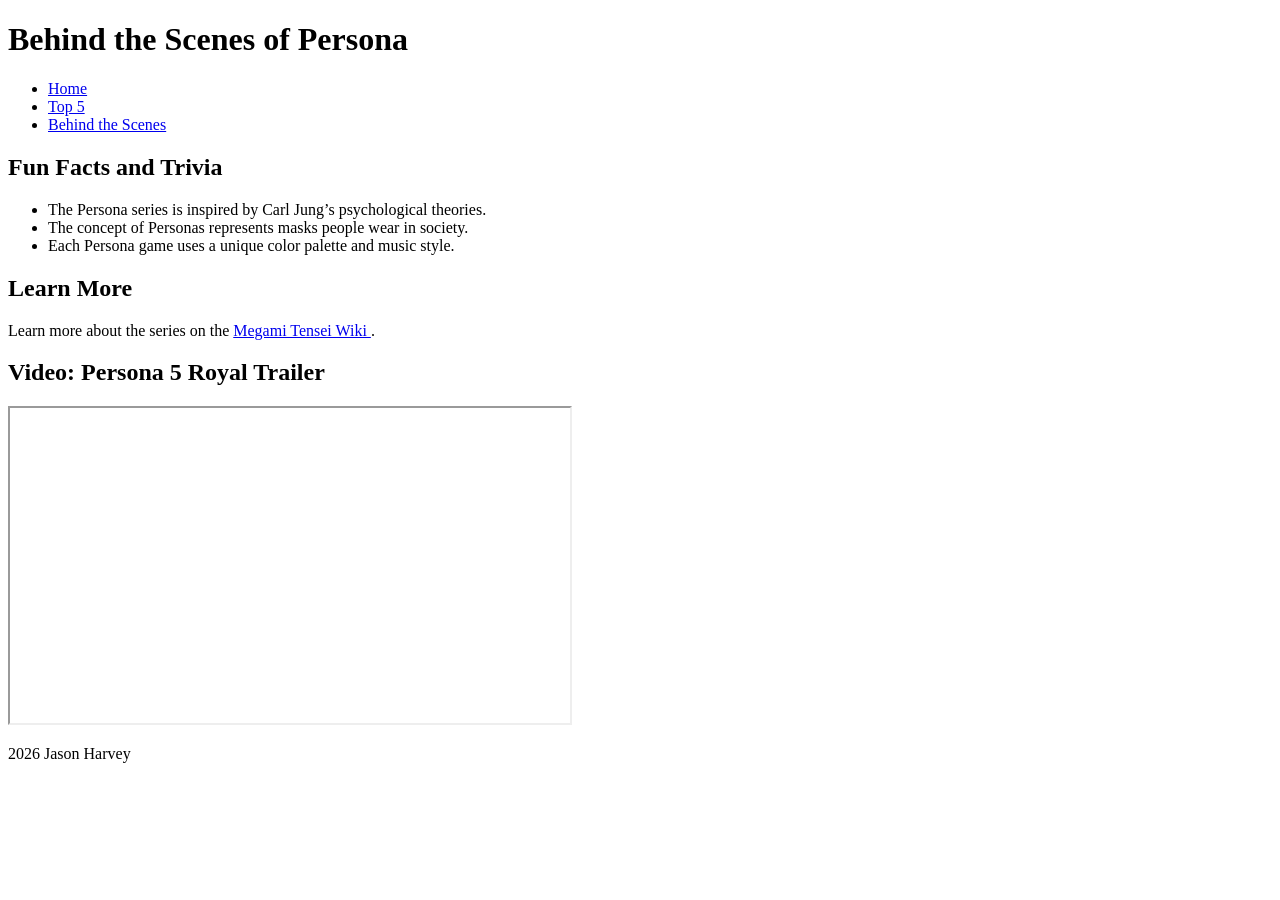
==== bts.html @ 6f7148ab "Add files via upload" ====
<!DOCTYPE html>
<html lang="en">
<head>
    <meta charset="UTF-8">
    <title>Behind the Scenes</title>
</head>
<body>

<header>
    <h1>Behind the Scenes of Persona</h1>

    <nav>
        <ul>
            <li><a href="index.html">Home</a></li>
            <li><a href="top5.html">Top 5</a></li>
            <li><a href="bts.html">Behind the Scenes</a></li>
        </ul>
    </nav>
</header>

<main>
    <h2>Fun Facts and Trivia</h2>

    <ul>
        <li>The Persona series is inspired by Carl Jung’s psychological theories.</li>
        <li>The concept of Personas represents masks people wear in society.</li>
        <li>Each Persona game uses a unique color palette and music style.</li>
    </ul>

    <h2>Learn More</h2>

    <p>
        Learn more about the series on the
        <a href="https://megamitensei.fandom.com/wiki/Persona_Series" target="_blank">
            Megami Tensei Wiki
        </a>.
    </p>

    <h2>Video: Persona 5 Royal Trailer</h2>

    <iframe
    width="560"
    height="315"
    src="https://www.youtube.com/embed/vWWy7V9rCrA"
    title="Persona 5 Royal Trailer"
    allow="accelerometer; autoplay; clipboard-write; encrypted-media; gyroscope; picture-in-picture"
    allowfullscreen>
</iframe>
</main>

<footer>
    <p> 2026 Jason Harvey</p>
</footer>

</body>
</html>
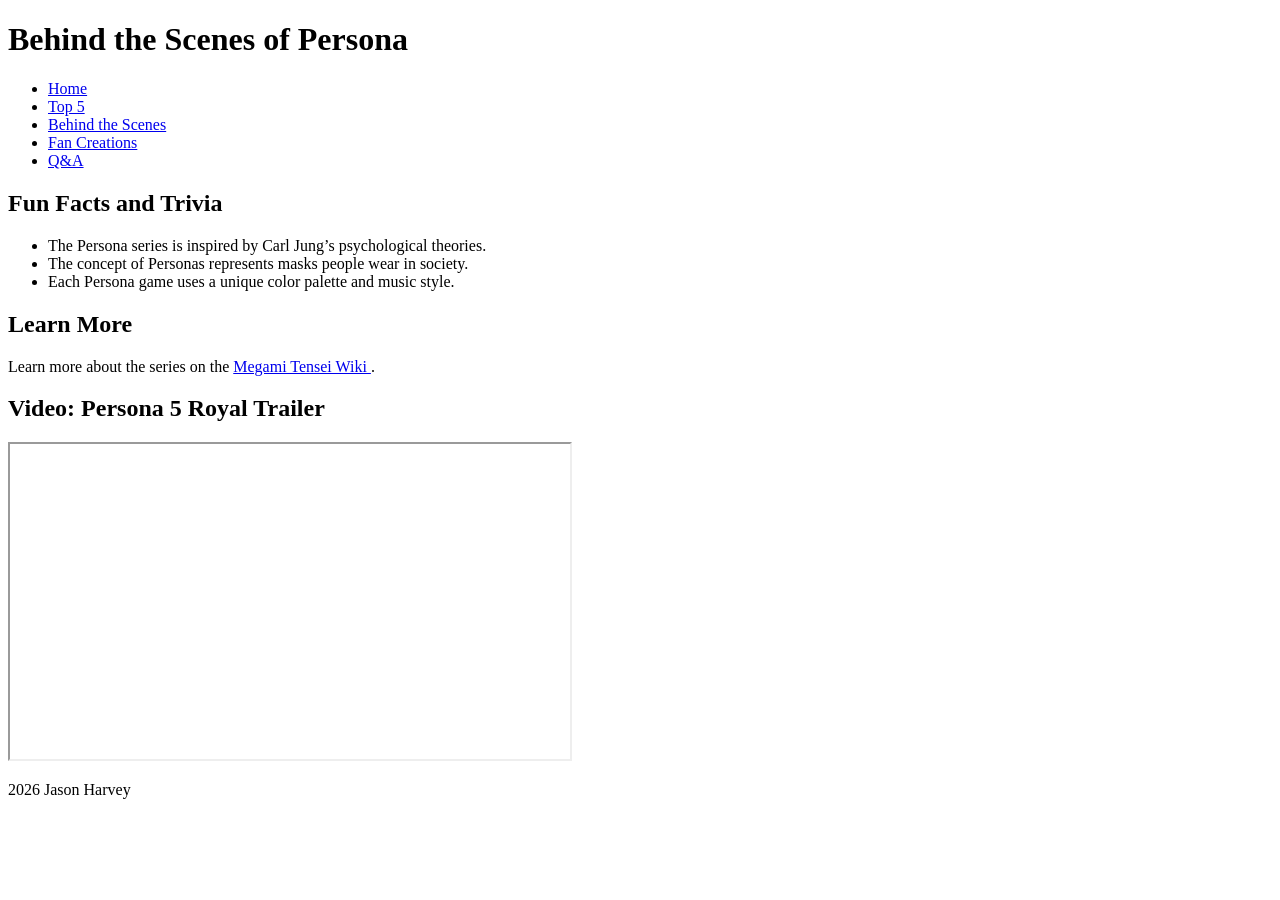
==== commit 119a5632: "Add files via upload" ====
--- a/bts.html
+++ b/bts.html
@@ -10,12 +10,14 @@
     <h1>Behind the Scenes of Persona</h1>
 
     <nav>
-        <ul>
-            <li><a href="index.html">Home</a></li>
-            <li><a href="top5.html">Top 5</a></li>
-            <li><a href="bts.html">Behind the Scenes</a></li>
-        </ul>
-    </nav>
+  <ul>
+    <li><a href="index.html">Home</a></li>
+    <li><a href="top5.html">Top 5</a></li>
+    <li><a href="bts.html">Behind the Scenes</a></li>
+    <li><a href="creations.html">Fan Creations</a></li>
+    <li><a href="qa.html">Q&amp;A</a></li>
+  </ul>
+</nav>
 </header>
 
 <main>
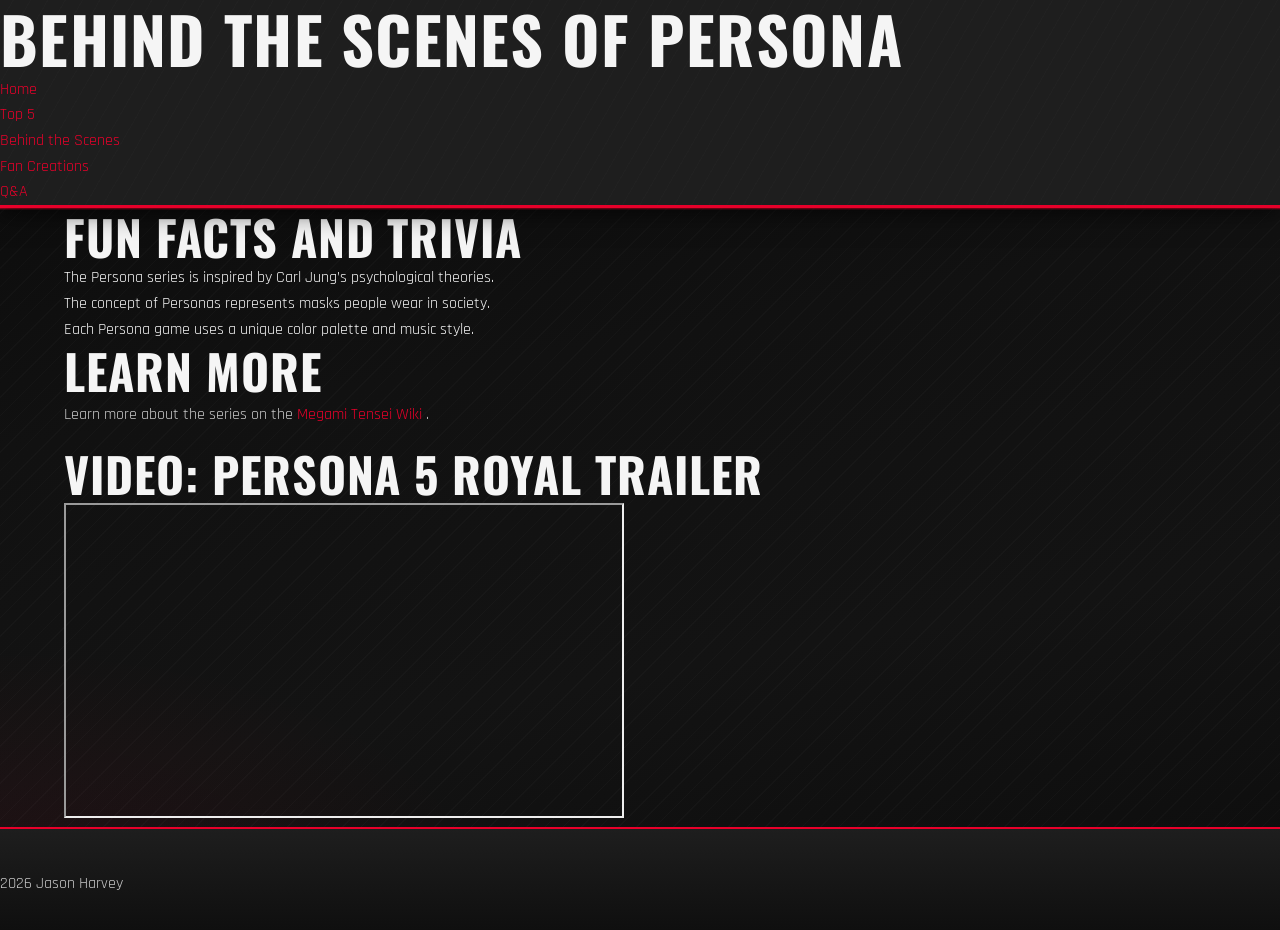
==== commit b5dd2481: "Add files via upload" ====
--- a/bts.html
+++ b/bts.html
@@ -3,10 +3,12 @@
 <head>
     <meta charset="UTF-8">
     <title>Behind the Scenes</title>
+    <link href="https://fonts.googleapis.com/css2?family=Oswald:wght@400;600;700&family=Rajdhani:wght@400;500;600&display=swap" rel="stylesheet">
+      <link rel="stylesheet" href="styles.css">
 </head>
 <body>
 
-<header>
+<header class="site-header">
     <h1>Behind the Scenes of Persona</h1>
 
     <nav>
@@ -20,7 +22,7 @@
 </nav>
 </header>
 
-<main>
+<main class="container">
     <h2>Fun Facts and Trivia</h2>
 
     <ul>
@@ -50,7 +52,7 @@
 </iframe>
 </main>
 
-<footer>
+<footer class="footer-inner">
     <p> 2026 Jason Harvey</p>
 </footer>
 
--- a/styles.css
+++ b/styles.css
@@ -0,0 +1,2037 @@
+/* ==========================================================================
+   PERSONA 5 FANDOM SHOWCASE — styles.css
+   Author: Persona 5 Fandom Project
+   Description: External stylesheet for a multi-page Persona 5 fandom site.
+                Inspired by Persona 5's bold UI language while maintaining
+                readability, hierarchy, and professional polish.
+   ==========================================================================
+
+   TABLE OF CONTENTS
+   --------------------------------------------------------------------------
+   1.  CSS Custom Properties (Design Tokens)
+   2.  Reset & Base Styles
+   3.  Typography
+   4.  Layout — Page Shell
+   5.  Header
+   6.  Navigation
+   7.  Main Content Areas (article, section, aside)
+   8.  Cards & Feature Blocks
+   9.  Image Effects
+   10. Grappling Hook Banner Animation (Persona 5 Feature)
+   11. CSS Animations (keyframes library)
+   12. Form Styling
+   13. Footer
+   14. Utility Classes
+   15. Responsive Design (≤ 768 px)
+   ========================================================================== */
+
+
+/* ==========================================================================
+   1. CSS CUSTOM PROPERTIES — Design Tokens
+   ========================================================================== */
+
+:root {
+
+  /* ── Color Palette ───────────────────────────────────────────────────── */
+  --color-bg:           #0d0d0d;     /* near-black page background          */
+  --color-bg-surface:   #161616;     /* slightly lighter card / section bg  */
+  --color-bg-raised:    #1e1e1e;     /* navbar, footer, elevated panels     */
+  --color-bg-muted:     #242424;     /* subtle dividers, hover rows         */
+
+  --color-red:          #e8002a;     /* Persona 5 signature red             */
+  --color-red-dark:     #b5001f;     /* darker red for pressed states       */
+  --color-red-glow:     rgba(232, 0, 42, 0.30); /* ambient red glow         */
+  --color-red-subtle:   rgba(232, 0, 42, 0.08); /* very soft red wash       */
+
+  --color-white:        #f5f5f5;     /* primary text                        */
+  --color-gray-light:   #c8c8c8;     /* body copy, secondary text           */
+  --color-gray-mid:     #888888;     /* placeholders, meta text             */
+  --color-gray-dark:    #3a3a3a;     /* borders, dividers                   */
+
+  /* ── Typography ─────────────────────────────────────────────────────── */
+  /* Oswald: condensed impact headings — evokes Persona 5's bold sans text  */
+  /* Rajdhani: stylish UI body font with geometric structure                */
+  /* Both available via Google Fonts — add the @import in your HTML <head>  */
+  /* @import url('https://fonts.googleapis.com/css2?family=Oswald:wght@400;600;700&family=Rajdhani:wght@400;500;600&display=swap'); */
+
+  --font-display:       'Oswald', 'Impact', sans-serif;
+  --font-body:          'Rajdhani', 'Trebuchet MS', sans-serif;
+  --font-mono:          'Courier New', Courier, monospace;
+
+  --fs-xs:    0.75rem;    /* 12 px */
+  --fs-sm:    0.875rem;   /* 14 px */
+  --fs-base:  1rem;       /* 16 px */
+  --fs-md:    1.125rem;   /* 18 px */
+  --fs-lg:    1.375rem;   /* 22 px */
+  --fs-xl:    1.75rem;    /* 28 px */
+  --fs-2xl:   2.25rem;    /* 36 px */
+  --fs-3xl:   3rem;       /* 48 px */
+  --fs-4xl:   4rem;       /* 64 px */
+
+  --lh-tight:  1.2;
+  --lh-normal: 1.6;
+  --lh-loose:  1.85;
+
+  /* ── Spacing scale ───────────────────────────────────────────────────── */
+  --space-1:   0.25rem;
+  --space-2:   0.5rem;
+  --space-3:   0.75rem;
+  --space-4:   1rem;
+  --space-5:   1.25rem;
+  --space-6:   1.5rem;
+  --space-8:   2rem;
+  --space-10:  2.5rem;
+  --space-12:  3rem;
+  --space-16:  4rem;
+  --space-20:  5rem;
+  --space-24:  6rem;
+
+  /* ── Borders & Radius ────────────────────────────────────────────────── */
+  --radius-sm:   4px;
+  --radius-md:   8px;
+  --radius-lg:   12px;
+  --radius-full: 9999px;
+
+  --border-subtle:  1px solid var(--color-gray-dark);
+  --border-accent:  2px solid var(--color-red);
+  --border-glow:    1px solid rgba(232, 0, 42, 0.45);
+
+  /* ── Shadows ─────────────────────────────────────────────────────────── */
+  --shadow-sm:    0 1px 4px rgba(0,0,0,0.45);
+  --shadow-md:    0 4px 16px rgba(0,0,0,0.55);
+  --shadow-lg:    0 8px 32px rgba(0,0,0,0.65);
+  --shadow-red:   0 4px 24px var(--color-red-glow);
+
+  /* ── Transitions ─────────────────────────────────────────────────────── */
+  --transition-fast:   150ms ease;
+  --transition-base:   250ms ease;
+  --transition-slow:   400ms ease;
+
+  /* ── Layout ──────────────────────────────────────────────────────────── */
+  --max-width:        1200px;
+  --sidebar-width:    280px;
+  --nav-height:       64px;
+  --footer-height:    auto;
+}
+
+
+/* ==========================================================================
+   2. RESET & BASE STYLES
+   ========================================================================== */
+
+*, *::before, *::after {
+  box-sizing: border-box;
+  margin: 0;
+  padding: 0;
+}
+
+html {
+  scroll-behavior: smooth;
+  -webkit-text-size-adjust: 100%;
+  font-size: 16px;
+}
+
+body {
+  font-family: var(--font-body);
+  font-size: var(--fs-base);
+  font-weight: 400;
+  line-height: var(--lh-normal);
+  color: var(--color-white);
+  background-color: var(--color-bg);
+
+  /* ── Shared background — P5 Metaverse atmosphere ── */
+  background-image:
+    /* bottom-left red corner vignette — signature P5 UI edge bleed */
+    radial-gradient(
+      ellipse 55% 40% at 0% 100%,
+      rgba(232, 0, 42, 0.07) 0%,
+      transparent 70%
+    ),
+    /* top-right matching dark vignette for depth */
+    radial-gradient(
+      ellipse 40% 35% at 100% 0%,
+      rgba(0, 0, 0, 0.6) 0%,
+      transparent 70%
+    ),
+    /* diagonal hatching — denser than before, evokes P5's cross-hatch panels */
+    repeating-linear-gradient(
+      -45deg,
+      transparent 0px,
+      transparent 12px,
+      rgba(255, 255, 255, 0.018) 12px,
+      rgba(255, 255, 255, 0.018) 13px
+    ),
+    /* depth gradient */
+    linear-gradient(
+      170deg,
+      #0a0a0a 0%,
+      #111111 40%,
+      #131313 70%,
+      #0d0d0d 100%
+    );
+  background-attachment: fixed;
+  min-height: 100vh;
+}
+
+/* Remove default list styling where needed via utility class */
+ul, ol {
+  list-style: none;
+}
+
+a {
+  color: var(--color-red);
+  text-decoration: none;
+  transition: color var(--transition-base), opacity var(--transition-base);
+}
+
+a:hover {
+  color: var(--color-white);
+  opacity: 0.9;
+}
+
+a:visited {
+  /* Visited links shift slightly darker / desaturated so they're distinguishable */
+  color: #a8324a;
+}
+
+a:active {
+  color: var(--color-red-dark);
+  opacity: 0.75;
+}
+
+img {
+  display: block;
+  max-width: 100%;
+  height: auto;
+}
+
+button, input, textarea, select {
+  font-family: inherit;
+  font-size: inherit;
+}
+
+/* Scrollbar styling for Webkit browsers */
+::-webkit-scrollbar {
+  width: 8px;
+}
+::-webkit-scrollbar-track {
+  background: var(--color-bg);
+}
+::-webkit-scrollbar-thumb {
+  background: var(--color-gray-dark);
+  border-radius: var(--radius-full);
+}
+::-webkit-scrollbar-thumb:hover {
+  background: var(--color-red);
+}
+
+
+/* ==========================================================================
+   3. TYPOGRAPHY
+   ========================================================================== */
+
+h1, h2, h3, h4, h5, h6 {
+  font-family: var(--font-display);
+  font-weight: 700;
+  line-height: var(--lh-tight);
+  letter-spacing: 0.02em;
+  color: var(--color-white);
+  text-transform: uppercase;
+}
+
+h1 { font-size: var(--fs-4xl); }
+h2 { font-size: var(--fs-3xl); }
+h3 { font-size: var(--fs-2xl); }
+h4 { font-size: var(--fs-xl); }
+h5 { font-size: var(--fs-lg); }
+h6 { font-size: var(--fs-md); }
+
+p {
+  margin-bottom: var(--space-4);
+  color: var(--color-gray-light);
+  line-height: var(--lh-loose);
+}
+
+p:last-child {
+  margin-bottom: 0;
+}
+
+strong, b {
+  font-weight: 600;
+  color: var(--color-white);
+}
+
+em, i {
+  font-style: italic;
+  color: var(--color-gray-light);
+}
+
+/* ── Special Text Effects ─────────────────────────────────────────────── */
+
+/* Red accent heading — used for section labels, feature titles */
+.heading-accent {
+  color: var(--color-red);
+  text-shadow:
+    0 0 12px var(--color-red-glow),
+    0 2px 6px rgba(0, 0, 0, 0.8);
+  position: relative;
+  display: inline-block;
+}
+
+/* Large hero/display headings with layered shadow depth */
+.heading-hero {
+  font-size: var(--fs-4xl);
+  font-family: var(--font-display);
+  font-weight: 700;
+  letter-spacing: 0.04em;
+  text-transform: uppercase;
+  color: var(--color-white);
+  text-shadow:
+    2px  2px 0px var(--color-red),
+    4px  4px 0px rgba(0, 0, 0, 0.6),
+    6px  6px 14px rgba(0, 0, 0, 0.9);
+}
+
+/* Glitch-styled heading — Persona 5 phantom thief aesthetic */
+.heading-glitch {
+  position: relative;
+  color: var(--color-white);
+  font-family: var(--font-display);
+  font-size: var(--fs-3xl);
+  font-weight: 700;
+  letter-spacing: 0.05em;
+  text-transform: uppercase;
+  animation: glitch-flicker 6s infinite;
+}
+
+.heading-glitch::before,
+.heading-glitch::after {
+  content: attr(data-text);
+  position: absolute;
+  top: 0;
+  left: 0;
+  width: 100%;
+  overflow: hidden;
+}
+
+.heading-glitch::before {
+  color: var(--color-red);
+  clip-path: polygon(0 0, 100% 0, 100% 40%, 0 40%);
+  transform: translateX(-2px);
+  animation: glitch-clip-top 3.5s infinite;
+  opacity: 0.75;
+}
+
+.heading-glitch::after {
+  color: #00d4ff;
+  clip-path: polygon(0 60%, 100% 60%, 100% 100%, 0 100%);
+  transform: translateX(2px);
+  animation: glitch-clip-bottom 4s infinite;
+  opacity: 0.6;
+}
+
+/* Inline red tag / label badge */
+.label-tag {
+  display: inline-block;
+  background: var(--color-red);
+  color: var(--color-white);
+  font-family: var(--font-display);
+  font-size: var(--fs-xs);
+  font-weight: 700;
+  letter-spacing: 0.1em;
+  text-transform: uppercase;
+  padding: var(--space-1) var(--space-3);
+  clip-path: polygon(0 0, calc(100% - 8px) 0, 100% 50%, calc(100% - 8px) 100%, 0 100%);
+}
+
+/* Pull-quote style */
+blockquote {
+  border-left: 4px solid var(--color-red);
+  padding: var(--space-4) var(--space-6);
+  margin: var(--space-8) 0;
+  background: var(--color-red-subtle);
+  border-radius: 0 var(--radius-md) var(--radius-md) 0;
+  font-style: italic;
+  color: var(--color-gray-light);
+  position: relative;
+}
+
+blockquote::before {
+  content: '\201C';
+  font-size: 4rem;
+  color: var(--color-red);
+  position: absolute;
+  top: -0.5rem;
+  left: 0.5rem;
+  line-height: 1;
+  opacity: 0.5;
+}
+
+code {
+  font-family: var(--font-mono);
+  font-size: var(--fs-sm);
+  background: var(--color-bg-muted);
+  color: var(--color-red);
+  padding: 2px 6px;
+  border-radius: var(--radius-sm);
+}
+
+pre {
+  background: var(--color-bg-raised);
+  border: var(--border-subtle);
+  border-radius: var(--radius-md);
+  padding: var(--space-6);
+  overflow-x: auto;
+  margin: var(--space-6) 0;
+}
+
+hr {
+  border: none;
+  border-top: 1px solid var(--color-gray-dark);
+  margin: var(--space-10) 0;
+  position: relative;
+}
+
+/* Red accent bar on hr — decorative divider */
+hr.accent-divider {
+  border-top-color: var(--color-red);
+  opacity: 0.5;
+  box-shadow: 0 0 8px var(--color-red-glow);
+}
+
+
+/* ==========================================================================
+   4. LAYOUT — PAGE SHELL
+   ========================================================================== */
+
+.page-wrapper {
+  display: flex;
+  flex-direction: column;
+  min-height: 100vh;
+}
+
+.container {
+  width: 100%;
+  max-width: var(--max-width);
+  margin: 0 auto;
+  padding: 0 var(--space-6);
+}
+
+/* ── Main content + sidebar grid ─────────────────────────────────────── */
+.content-grid {
+  display: grid;
+  grid-template-columns: 1fr var(--sidebar-width);
+  grid-template-areas:
+    "article aside";
+  gap: var(--space-8);
+  align-items: start;
+  padding: var(--space-12) 0;
+}
+
+/* Full-width single-column layout variant */
+.content-grid--full {
+  grid-template-columns: 1fr;
+  grid-template-areas: "article";
+}
+
+article {
+  grid-area: article;
+  min-width: 0; /* prevents overflow in grid */
+}
+
+aside {
+  grid-area: aside;
+  position: sticky;
+  top: calc(var(--nav-height) + var(--space-6));
+}
+
+section {
+  margin-bottom: var(--space-16);
+}
+
+section:last-child {
+  margin-bottom: 0;
+}
+
+/* Section with top red accent bar */
+.section-titled {
+  padding-top: var(--space-8);
+  border-top: var(--border-accent);
+}
+
+.section-titled h2,
+.section-titled h3 {
+  margin-bottom: var(--space-6);
+  display: flex;
+  align-items: baseline;
+  gap: var(--space-3);
+}
+
+/* ◆ diamond marker — the signature P5 UI list/heading decorator */
+.section-titled h2::before,
+.section-titled h3::before {
+  content: '◆';
+  color: var(--color-red);
+  font-size: 0.55em;
+  flex-shrink: 0;
+  text-shadow: 0 0 8px var(--color-red-glow);
+  /* Subtle spin-in on page load */
+  animation: rotate-in 0.4s ease both;
+}
+
+/* Article-level h2/h3 also get the diamond marker for consistent hierarchy */
+article h2,
+article h3 {
+  display: flex;
+  align-items: baseline;
+  gap: var(--space-3);
+}
+
+article h2::before {
+  content: '◆';
+  color: var(--color-red);
+  font-size: 0.5em;
+  flex-shrink: 0;
+  opacity: 0.85;
+}
+
+article h3::before {
+  content: '▶';
+  color: var(--color-red);
+  font-size: 0.42em;
+  flex-shrink: 0;
+  opacity: 0.7;
+}
+
+main {
+  flex: 1;
+  padding-bottom: var(--space-20);
+}
+
+
+/* ==========================================================================
+   5. HEADER
+   ========================================================================== */
+
+header {
+  background: var(--color-bg-raised);
+  /* Layered bottom accent: thick red line + faint diagonal stripe band */
+  border-bottom: 3px solid var(--color-red);
+  box-shadow:
+    0 2px 0 rgba(232, 0, 42, 0.15),
+    0 4px 24px rgba(0, 0, 0, 0.7),
+    0 1px 0 rgba(232, 0, 42, 0.5);
+  /* Diagonal stripe overlay in the header itself — P5 texture */
+  background-image:
+    repeating-linear-gradient(
+      -60deg,
+      transparent 0px,
+      transparent 14px,
+      rgba(255, 255, 255, 0.012) 14px,
+      rgba(255, 255, 255, 0.012) 15px
+    );
+  position: sticky;
+  top: 0;
+  z-index: 1000;
+}
+
+.header-inner {
+  display: flex;
+  align-items: center;
+  justify-content: space-between;
+  height: var(--nav-height);
+  gap: var(--space-6);
+}
+
+/* Site logo / wordmark */
+.site-logo {
+  font-family: var(--font-display);
+  font-size: var(--fs-xl);
+  font-weight: 700;
+  letter-spacing: 0.08em;
+  text-transform: uppercase;
+  color: var(--color-white);
+  text-decoration: none;
+  white-space: nowrap;
+  transition: color var(--transition-base);
+}
+
+.site-logo span {
+  color: var(--color-red);
+}
+
+.site-logo:hover {
+  color: var(--color-red);
+  text-shadow: 0 0 10px var(--color-red-glow);
+}
+
+.site-logo:visited {
+  color: var(--color-white);
+}
+
+/* Site tagline beneath logo (optional) */
+.site-tagline {
+  font-size: var(--fs-xs);
+  color: var(--color-gray-mid);
+  letter-spacing: 0.12em;
+  text-transform: uppercase;
+  margin-top: var(--space-1);
+}
+
+
+/* ==========================================================================
+   6. NAVIGATION
+   ========================================================================== */
+
+nav {
+  display: flex;
+  align-items: center;
+}
+
+.nav-list {
+  display: flex;
+  align-items: center;
+  gap: var(--space-1);
+  list-style: none;
+  margin: 0;
+  padding: 0;
+}
+
+.nav-list li {
+  position: relative;
+}
+
+/* Individual navigation link */
+.nav-list a {
+  display: inline-block;
+  font-family: var(--font-display);
+  font-size: var(--fs-sm);
+  font-weight: 600;
+  letter-spacing: 0.1em;
+  text-transform: uppercase;
+  color: var(--color-gray-light);
+  padding: var(--space-2) var(--space-5);
+  /* P5 parallelogram shape — the signature skewed nav pill */
+  clip-path: polygon(10px 0%, 100% 0%, calc(100% - 10px) 100%, 0% 100%);
+  position: relative;
+  text-decoration: none;
+  transition:
+    color       var(--transition-base),
+    background  var(--transition-base),
+    box-shadow  var(--transition-base);
+}
+
+/* Animated underline bar — slides in from left on hover */
+.nav-list a::after {
+  content: '';
+  position: absolute;
+  bottom: 2px;
+  left: 14px;
+  right: 14px;
+  height: 2px;
+  background: var(--color-red);
+  border-radius: var(--radius-full);
+  transform: scaleX(0);
+  transform-origin: left center;
+  transition: transform var(--transition-base);
+}
+
+/* ── Hover state ── */
+.nav-list a:hover {
+  color: var(--color-white);
+  background: rgba(232, 0, 42, 0.18);
+}
+
+.nav-list a:hover::after {
+  transform: scaleX(1);
+}
+
+/* ── Active / current page state ── */
+.nav-list a.active,
+.nav-list a[aria-current="page"] {
+  color: var(--color-white);
+  background: var(--color-red);
+}
+
+.nav-list a.active::after,
+.nav-list a[aria-current="page"]::after {
+  transform: scaleX(1);
+  background: var(--color-white);
+}
+
+/* ── Click / focus state ── */
+.nav-list a:active {
+  background: var(--color-red-dark);
+  transform: scale(0.97);
+  color: var(--color-white);
+}
+
+.nav-list a:focus-visible {
+  outline: 2px solid var(--color-red);
+  outline-offset: 3px;
+}
+
+/* ── Visited nav links ── */
+.nav-list a:visited {
+  color: var(--color-gray-mid);
+}
+
+.nav-list a:visited:hover {
+  color: var(--color-white);
+}
+
+/* ── Hamburger toggle (hidden on desktop, shown on mobile) ── */
+.nav-toggle {
+  display: none;
+  flex-direction: column;
+  justify-content: center;
+  gap: 5px;
+  width: 32px;
+  height: 32px;
+  background: none;
+  border: none;
+  cursor: pointer;
+  padding: 4px;
+}
+
+.nav-toggle span {
+  display: block;
+  height: 2px;
+  background: var(--color-white);
+  border-radius: var(--radius-full);
+  transition: transform var(--transition-base), opacity var(--transition-base);
+}
+
+.nav-toggle[aria-expanded="true"] span:nth-child(1) {
+  transform: translateY(7px) rotate(45deg);
+}
+.nav-toggle[aria-expanded="true"] span:nth-child(2) {
+  opacity: 0;
+}
+.nav-toggle[aria-expanded="true"] span:nth-child(3) {
+  transform: translateY(-7px) rotate(-45deg);
+}
+
+
+/* ==========================================================================
+   7. MAIN CONTENT AREAS — article, section, aside
+   ========================================================================== */
+
+/* ── Article ─────────────────────────────────────────────────────────── */
+article .article-header {
+  margin-bottom: var(--space-10);
+  padding-bottom: var(--space-6);
+  border-bottom: 1px solid var(--color-gray-dark);
+}
+
+article .article-meta {
+  display: flex;
+  flex-wrap: wrap;
+  gap: var(--space-4);
+  align-items: center;
+  margin-bottom: var(--space-4);
+  font-size: var(--fs-sm);
+  color: var(--color-gray-mid);
+  letter-spacing: 0.05em;
+  text-transform: uppercase;
+}
+
+article .article-meta time {
+  color: var(--color-red);
+  font-weight: 600;
+}
+
+/* ── Aside / Sidebar ──────────────────────────────────────────────────── */
+aside {
+  background: var(--color-bg-surface);
+  border: var(--border-subtle);
+  border-top: var(--border-accent);
+  border-radius: 0 0 var(--radius-md) var(--radius-md);
+  padding: var(--space-6);
+}
+
+aside h3,
+aside h4 {
+  font-size: var(--fs-sm);
+  color: var(--color-white);
+  margin-bottom: var(--space-4);
+  padding: var(--space-2) var(--space-4) var(--space-2) var(--space-3);
+  letter-spacing: 0.12em;
+  /* P5 sidebar heading: filled red parallelogram label */
+  background: var(--color-red);
+  clip-path: polygon(0 0, 100% 0, calc(100% - 8px) 100%, 0 100%);
+  display: block;
+}
+
+/* Aside list — e.g. related links, character list */
+aside ul {
+  list-style: none;
+  padding: 0;
+  margin: 0;
+}
+
+aside ul li {
+  padding: var(--space-2) 0;
+  border-bottom: 1px solid var(--color-bg-muted);
+  font-size: var(--fs-sm);
+  color: var(--color-gray-light);
+  transition: color var(--transition-fast), padding-left var(--transition-fast);
+}
+
+aside ul li:hover {
+  color: var(--color-white);
+  padding-left: var(--space-2);
+}
+
+aside ul li a {
+  color: inherit;
+}
+
+aside ul li:last-child {
+  border-bottom: none;
+}
+
+
+/* ==========================================================================
+   8. CARDS & FEATURE BLOCKS
+   ========================================================================== */
+
+/* Base card */
+.card {
+  background: var(--color-bg-surface);
+  border: var(--border-subtle);
+  border-radius: var(--radius-md);
+  /* P5-inspired: one snipped corner = angular UI panel feel */
+  clip-path: polygon(0 0, calc(100% - 14px) 0, 100% 14px, 100% 100%, 0 100%);
+  overflow: hidden;
+  transition:
+    transform    var(--transition-base),
+    box-shadow   var(--transition-base),
+    border-color var(--transition-base);
+}
+
+.card:hover {
+  transform: translateY(-5px);
+  box-shadow:
+    var(--shadow-lg),
+    0 0 0 1px rgba(232, 0, 42, 0.4),
+    0 0 20px rgba(232, 0, 42, 0.1);
+  border-color: rgba(232, 0, 42, 0.5);
+}
+
+.card-body {
+  padding: var(--space-6);
+}
+
+.card-title {
+  font-size: var(--fs-lg);
+  margin-bottom: var(--space-2);
+}
+
+/* Card grid — responsive multi-column layout */
+.card-grid {
+  display: grid;
+  grid-template-columns: repeat(auto-fill, minmax(260px, 1fr));
+  gap: var(--space-6);
+}
+
+/* Featured / highlight card — red left border accent */
+.card--featured {
+  border-left: 4px solid var(--color-red);
+  box-shadow: var(--shadow-red);
+}
+
+/* ── Call-to-action button ────────────────────────────────────────────── */
+.btn {
+  display: inline-flex;
+  align-items: center;
+  gap: var(--space-2);
+  font-family: var(--font-display);
+  font-size: var(--fs-sm);
+  font-weight: 700;
+  letter-spacing: 0.12em;
+  text-transform: uppercase;
+  padding: var(--space-3) var(--space-8);
+  border: none;
+  /* P5 parallelogram — more aggressive angle than nav pills */
+  clip-path: polygon(14px 0%, 100% 0%, calc(100% - 14px) 100%, 0% 100%);
+  border-radius: 0; /* clip-path handles shaping */
+  cursor: pointer;
+  text-decoration: none;
+  position: relative;
+  overflow: hidden;
+  transition:
+    background    var(--transition-base),
+    box-shadow    var(--transition-base),
+    transform     var(--transition-fast),
+    color         var(--transition-base);
+}
+
+/* Shimmer sweep on hover */
+.btn::before {
+  content: '';
+  position: absolute;
+  top: 0;
+  left: -100%;
+  width: 60%;
+  height: 100%;
+  background: linear-gradient(
+    120deg,
+    transparent 0%,
+    rgba(255, 255, 255, 0.18) 50%,
+    transparent 100%
+  );
+  transition: left var(--transition-slow);
+}
+
+.btn:hover::before {
+  left: 150%;
+}
+
+/* Primary red button */
+.btn--primary {
+  /* CSS linear gradient — red to darker red, adds P5 depth */
+  background: linear-gradient(
+    135deg,
+    var(--color-red) 0%,
+    var(--color-red-dark) 100%
+  );
+  color: var(--color-white);
+}
+
+.btn--primary:hover {
+  background: linear-gradient(
+    135deg,
+    #ff0f36 0%,
+    var(--color-red) 100%
+  );
+  box-shadow:
+    var(--shadow-red),
+    0 0 0 1px rgba(232, 0, 42, 0.5);
+  transform: translateY(-2px);
+}
+
+.btn--primary:active {
+  transform: scale(0.97) translateY(0);
+  background: var(--color-red-dark);
+}
+
+.btn--primary:visited {
+  color: var(--color-white);
+}
+
+/* Ghost / outline button */
+.btn--outline {
+  background: transparent;
+  color: var(--color-red);
+  /* Outline via inset box-shadow so clip-path doesn't cut it off */
+  box-shadow: inset 0 0 0 2px var(--color-red);
+}
+
+.btn--outline:hover {
+  background: var(--color-red);
+  color: var(--color-white);
+  transform: translateY(-2px);
+}
+
+/* ── Notification / info box ─────────────────────────────────────────── */
+.info-box {
+  background: var(--color-red-subtle);
+  border: var(--border-glow);
+  border-radius: var(--radius-md);
+  padding: var(--space-5) var(--space-6);
+  margin: var(--space-6) 0;
+  font-size: var(--fs-sm);
+  color: var(--color-gray-light);
+}
+
+
+/* ==========================================================================
+   9. IMAGE EFFECTS
+   ========================================================================== */
+
+/* Base shared reset for effect images */
+.image-effect1,
+.image-effect2 {
+  display: block;
+  width: 100%;
+  height: auto;
+  border-radius: var(--radius-md);
+  overflow: hidden; /* used on wrapping containers */
+}
+
+/* ─────────────────────────────────────────────────────────────────────── */
+/* .image-effect1
+   Effect: Grayscale → Color reveal on hover + subtle red-shadow bloom
+   Use on character showcase or gallery images.
+   Wrap <img> inside a <div class="image-effect1">
+   ─────────────────────────────────────────────────────────────────────── */
+.image-effect1 {
+  position: relative;
+  overflow: hidden;
+  border-radius: var(--radius-md);
+  cursor: pointer;
+}
+
+.image-effect1 img {
+  width: 100%;
+  height: 100%;
+  object-fit: cover;
+  display: block;
+  /* CSS transition — smooth filter change */
+  filter: grayscale(100%) brightness(0.75);
+  transition:
+    filter     var(--transition-slow),
+    transform  var(--transition-slow);
+}
+
+.image-effect1:hover img {
+  /* CSS transition to full color + slight upward zoom */
+  filter: grayscale(0%) brightness(1);
+  transform: scale(1.05);
+}
+
+/* Overlay caption bar that slides up on hover */
+.image-effect1 .img-caption {
+  position: absolute;
+  bottom: 0;
+  left: 0;
+  right: 0;
+  background: linear-gradient(transparent, rgba(0, 0, 0, 0.82));
+  color: var(--color-white);
+  font-family: var(--font-display);
+  font-size: var(--fs-sm);
+  font-weight: 700;
+  letter-spacing: 0.08em;
+  text-transform: uppercase;
+  padding: var(--space-6) var(--space-4) var(--space-3);
+  /* CSS transition — slides in from below */
+  transform: translateY(100%);
+  transition: transform var(--transition-base);
+}
+
+.image-effect1:hover .img-caption {
+  transform: translateY(0);
+}
+
+/* Thin red border accent that draws in on hover */
+.image-effect1::after {
+  content: '';
+  position: absolute;
+  inset: 0;
+  border: 2px solid var(--color-red);
+  border-radius: var(--radius-md);
+  opacity: 0;
+  /* CSS transition */
+  transition: opacity var(--transition-base), box-shadow var(--transition-base);
+  pointer-events: none;
+}
+
+.image-effect1:hover::after {
+  opacity: 1;
+  box-shadow: inset 0 0 16px rgba(232, 0, 42, 0.2);
+}
+
+/* ─────────────────────────────────────────────────────────────────────── */
+/* .image-effect2
+   Effect: Drop-shadow depth + scale on hover + diagonal red slash overlay
+   Great for featured art, portraits, or scene illustrations.
+   Wrap <img> inside a <div class="image-effect2">
+   ─────────────────────────────────────────────────────────────────────── */
+.image-effect2 {
+  position: relative;
+  overflow: hidden;
+  border-radius: var(--radius-md);
+  cursor: pointer;
+  /* CSS linear gradient used as decorative overlay — defined via pseudo */
+  /* CSS transformation: perspective tilt */
+  transition:
+    transform  var(--transition-slow),
+    box-shadow var(--transition-slow);
+}
+
+.image-effect2 img {
+  width: 100%;
+  height: 100%;
+  object-fit: cover;
+  display: block;
+  /* CSS transition */
+  transition: transform var(--transition-slow);
+}
+
+.image-effect2:hover {
+  /* CSS transformation — slight upward scale */
+  transform: scale(1.03) translateY(-3px);
+  /* CSS drop-shadow effect */
+  box-shadow:
+    var(--shadow-lg),
+    0 0 30px var(--color-red-glow),
+    0 0 60px rgba(232, 0, 42, 0.12);
+}
+
+.image-effect2:hover img {
+  transform: scale(1.04);
+}
+
+/* Diagonal red slash overlay — CSS linear gradient decorative layer */
+.image-effect2::before {
+  content: '';
+  position: absolute;
+  top: 0;
+  left: -100%;
+  width: 50%;
+  height: 100%;
+  /* CSS linear gradient — simulates a Persona 5 slashing light streak */
+  background: linear-gradient(
+    105deg,
+    transparent  0%,
+    rgba(232, 0, 42, 0.08) 45%,
+    rgba(232, 0, 42, 0.22) 50%,
+    rgba(232, 0, 42, 0.08) 55%,
+    transparent  100%
+  );
+  /* CSS transition */
+  transition: left var(--transition-slow);
+  pointer-events: none;
+  z-index: 2;
+}
+
+.image-effect2:hover::before {
+  left: 150%;
+}
+
+/* Corner tag badge on images */
+.image-badge {
+  position: absolute;
+  top: var(--space-3);
+  right: var(--space-3);
+  background: var(--color-red);
+  color: var(--color-white);
+  font-family: var(--font-display);
+  font-size: var(--fs-xs);
+  font-weight: 700;
+  letter-spacing: 0.1em;
+  text-transform: uppercase;
+  padding: 2px var(--space-3);
+  clip-path: polygon(0 0, 100% 0, 100% 100%, 8px 100%);
+  z-index: 3;
+}
+
+
+/* ==========================================================================
+   10. GRAPPLING HOOK BANNER — Persona 5 Pull Animation
+   ========================================================================== */
+
+.grapple-banner {
+  position: relative;
+  overflow: hidden;
+  margin-bottom: var(--space-12);
+  min-height: 340px;
+  display: flex;
+  align-items: center;
+  justify-content: center;
+}
+
+/* Grappling cable shooting across screen */
+.grapple-cable {
+  position: absolute;
+  top: 80px;
+  left: -220px;
+  width: 0;
+  height: 4px;
+
+  background: linear-gradient(
+    to right,
+    transparent 0%,
+    #ffffff 25%,
+    var(--color-red) 60%,
+    #ffffff 100%
+  );
+
+  box-shadow: 0 0 12px var(--color-red-glow);
+
+  transform: rotate(10deg);
+  transform-origin: left center;
+
+  z-index: 5;
+
+  animation: cable-shoot 0.45s ease-out forwards;
+}
+
+/* Grappling hook head */
+.grapple-cable::after {
+  content: '';
+  position: absolute;
+  right: -16px;
+  top: 50%;
+
+  width: 18px;
+  height: 18px;
+
+  border-top: 4px solid var(--color-red);
+  border-right: 4px solid #ffffff;
+
+  border-radius: 0 100% 0 0;
+
+  transform: translateY(-50%) rotate(30deg);
+
+  box-shadow: 0 0 8px var(--color-red-glow);
+}
+
+/* Card pulled by grappling hook */
+.grapple-content {
+  position: relative;
+  z-index: 10;
+
+  max-width: 850px;
+  width: min(90%, 850px);
+
+  background: linear-gradient(
+    105deg,
+    rgba(232, 0, 42, 0.18) 0%,
+    var(--color-bg-raised) 20%,
+    var(--color-bg-surface) 100%
+  );
+
+  border: var(--border-accent);
+  border-radius: var(--radius-md);
+
+  padding: var(--space-10) var(--space-8);
+
+  box-shadow:
+    var(--shadow-red),
+    var(--shadow-lg);
+
+  transform: translateX(130vw) rotate(-6deg) scale(0.92);
+  opacity: 0;
+
+  animation:
+    grapple-drag 0.9s cubic-bezier(0.2, 1, 0.3, 1) 0.35s forwards,
+    grapple-impact 0.22s ease-out 0.78s;
+}
+
+/* Persona 5 red slash sweep effect */
+.grapple-content::before {
+  content: '';
+  position: absolute;
+  top: -20%;
+  left: -120%;
+  width: 70%;
+  height: 140%;
+
+  background: linear-gradient(
+    115deg,
+    transparent 0%,
+    rgba(255,255,255,0.06) 35%,
+    rgba(232,0,42,0.85) 48%,
+    rgba(255,255,255,0.18) 52%,
+    rgba(232,0,42,0.75) 56%,
+    transparent 100%
+  );
+
+  transform: rotate(-12deg);
+  pointer-events: none;
+  z-index: 2;
+
+  opacity: 0;
+
+  animation: slash-sweep 0.35s ease-out 0.72s forwards;
+}
+
+/* ==========================================================================
+   Cable animation — shoots across screen
+   ========================================================================== */
+
+@keyframes cable-shoot {
+
+  0% {
+    width: 0;
+    opacity: 0;
+  }
+
+  20% {
+    opacity: 1;
+  }
+
+  100% {
+    width: 120vw;
+    opacity: 1;
+  }
+
+}
+
+/* ==========================================================================
+   Card pull animation
+   ========================================================================== */
+
+@keyframes grapple-drag {
+
+  0% {
+    transform: translateX(130vw) rotate(-6deg) scale(0.92);
+    opacity: 0;
+  }
+
+  55% {
+    transform: translateX(-35px) rotate(2deg) scale(1.02);
+    opacity: 1;
+  }
+
+  70% {
+    transform: translateX(12px) rotate(-1deg) scale(1);
+  }
+
+  100% {
+    transform: translateX(0) rotate(0deg) scale(1);
+    opacity: 1;
+  }
+
+}
+
+/* ==========================================================================
+   Slash sweep animation
+   ========================================================================== */
+
+@keyframes slash-sweep {
+
+  0% {
+    left: -120%;
+    opacity: 0;
+  }
+
+  15% {
+    opacity: 1;
+  }
+
+  100% {
+    left: 140%;
+    opacity: 0;
+  }
+
+}
+
+/* ==========================================================================
+   Impact flash when card lands
+   ========================================================================== */
+
+@keyframes grapple-impact {
+
+  0% {
+    box-shadow:
+      var(--shadow-red),
+      var(--shadow-lg);
+  }
+
+  50% {
+    box-shadow:
+      0 0 0 3px rgba(232, 0, 42, 0.35),
+      0 0 28px rgba(232, 0, 42, 0.35),
+      var(--shadow-lg);
+  }
+
+  100% {
+    box-shadow:
+      var(--shadow-red),
+      var(--shadow-lg);
+  }
+
+}
+
+
+/* ==========================================================================
+   11. CSS ANIMATIONS — Keyframes Library
+   ========================================================================== */
+
+/* ── @keyframes: grapple-pull ─────────────────────────────────────────── */
+/* The featured banner is pulled onto the screen like Joker's grappling hook */
+@keyframes grapple-pull {
+  0% {
+    /* CSS transformation — starts above and right, almost off-screen */
+    transform: translateX(60px) translateY(-40px) rotate(3deg) scale(0.92);
+    opacity: 0;
+  }
+  60% {
+    /* overshoot — bounces past the final position for energy */
+    transform: translateX(-6px) translateY(3px) rotate(-0.5deg) scale(1.01);
+    opacity: 1;
+  }
+  80% {
+    transform: translateX(2px) translateY(-1px) rotate(0.2deg) scale(1.0);
+  }
+  100% {
+    transform: translateX(0) translateY(0) rotate(0deg) scale(1);
+    opacity: 1;
+  }
+}
+
+/* ── @keyframes: cable-extend ─────────────────────────────────────────── */
+@keyframes cable-extend {
+  0%   { transform: rotate(-35deg) scaleY(0); opacity: 0; }
+  60%  { transform: rotate(-35deg) scaleY(1.1); opacity: 1; }
+  100% { transform: rotate(-35deg) scaleY(1); opacity: 0.8; }
+}
+
+/* ── @keyframes: fade-in-up ───────────────────────────────────────────── */
+/* General-purpose page entrance — use with .animate-in class */
+@keyframes fade-in-up {
+  from {
+    opacity: 0;
+    /* CSS transformation */
+    transform: translateY(24px);
+  }
+  to {
+    opacity: 1;
+    transform: translateY(0);
+  }
+}
+
+/* ── @keyframes: fade-in ──────────────────────────────────────────────── */
+@keyframes fade-in {
+  from { opacity: 0; }
+  to   { opacity: 1; }
+}
+
+/* ── @keyframes: slide-in-left ───────────────────────────────────────── */
+@keyframes slide-in-left {
+  from { transform: translateX(-40px); opacity: 0; }
+  to   { transform: translateX(0);     opacity: 1; }
+}
+
+/* ── @keyframes: slide-in-right ──────────────────────────────────────── */
+@keyframes slide-in-right {
+  from { transform: translateX(40px); opacity: 0; }
+  to   { transform: translateX(0);    opacity: 1; }
+}
+
+/* ── @keyframes: pulse-red ───────────────────────────────────────────── */
+/* Subtle glowing pulse for call-to-action buttons or accent elements */
+@keyframes pulse-red {
+  0%, 100% {
+    box-shadow: 0 0 0 0 var(--color-red-glow);
+  }
+  50% {
+    box-shadow: 0 0 0 8px rgba(232, 0, 42, 0);
+  }
+}
+
+/* ── @keyframes: glitch-flicker ──────────────────────────────────────── */
+/* Subtle flicker on glitch headings */
+@keyframes glitch-flicker {
+  0%, 95%, 100% { opacity: 1; }
+  96%            { opacity: 0.85; }
+  97%            { opacity: 1; }
+  98%            { opacity: 0.9; }
+}
+
+/* ── @keyframes: glitch-clip-top ─────────────────────────────────────── */
+@keyframes glitch-clip-top {
+  0%, 90%, 100% { transform: translateX(-2px); }
+  91%            { transform: translateX(4px); }
+  93%            { transform: translateX(-3px); }
+  95%            { transform: translateX(2px); }
+}
+
+/* ── @keyframes: glitch-clip-bottom ──────────────────────────────────── */
+@keyframes glitch-clip-bottom {
+  0%, 88%, 100% { transform: translateX(2px); }
+  89%            { transform: translateX(-4px); }
+  91%            { transform: translateX(3px); }
+  93%            { transform: translateX(-2px); }
+}
+
+/* ── @keyframes: rotate-in ───────────────────────────────────────────── */
+@keyframes rotate-in {
+  from { transform: rotate(-8deg) scale(0.9); opacity: 0; }
+  to   { transform: rotate(0deg)  scale(1);   opacity: 1; }
+}
+
+/* ── @keyframes: shimmer ─────────────────────────────────────────────── */
+/* Loading skeleton / decorative shimmer sweep */
+@keyframes shimmer {
+  from { background-position: -200% center; }
+  to   { background-position:  200% center; }
+}
+
+/* ── Animation utility classes ────────────────────────────────────────── */
+.animate-in {
+  animation: fade-in-up 0.5s ease both;
+}
+
+.animate-in--delay-1 { animation-delay: 0.1s; }
+.animate-in--delay-2 { animation-delay: 0.2s; }
+.animate-in--delay-3 { animation-delay: 0.3s; }
+.animate-in--delay-4 { animation-delay: 0.4s; }
+
+.animate-pulse-red {
+  animation: pulse-red 2.4s ease-in-out infinite;
+}
+
+/* Respect prefers-reduced-motion — disable most animations */
+@media (prefers-reduced-motion: reduce) {
+  *, *::before, *::after {
+    animation-duration: 0.01ms !important;
+    animation-iteration-count: 1 !important;
+    transition-duration: 0.01ms !important;
+  }
+}
+
+
+/* ==========================================================================
+   12. FORM STYLING — Comment / Contact Form
+   ========================================================================== */
+
+/*
+  Targets a <form> with class .comment-form, containing:
+    - input[type="text"]   (name)
+    - input[type="email"]  (email)
+    - textarea
+    - button[type="submit"]
+*/
+
+.comment-form {
+  background: var(--color-bg-surface);
+  border: var(--border-subtle);
+  border-top: var(--border-accent);
+  border-radius: 0 0 var(--radius-md) var(--radius-md);
+  padding: var(--space-8);
+  max-width: 640px;
+}
+
+.comment-form h3 {
+  font-size: var(--fs-lg);
+  color: var(--color-white);
+  margin-bottom: var(--space-6);
+}
+
+/* ── Form field group (label + input) ────────────────────────────────── */
+.form-group {
+  display: flex;
+  flex-direction: column;
+  gap: var(--space-2);
+  margin-bottom: var(--space-5);
+}
+
+.form-group:last-of-type {
+  margin-bottom: 0;
+}
+
+/* ── Label ───────────────────────────────────────────────────────────── */
+.comment-form label,
+.form-group label {
+  font-family: var(--font-display);
+  font-size: var(--fs-xs);
+  font-weight: 700;
+  letter-spacing: 0.12em;
+  text-transform: uppercase;
+  color: var(--color-gray-mid);
+  /* CSS transition on label color */
+  transition: color var(--transition-base);
+}
+
+.form-group:focus-within label {
+  color: var(--color-red);
+}
+
+/* ── Input & Textarea shared base styles ─────────────────────────────── */
+.comment-form input[type="text"],
+.comment-form input[type="email"],
+.comment-form textarea {
+  width: 100%;
+  background: var(--color-bg-raised);
+  border: 1px solid var(--color-gray-dark);
+  border-radius: var(--radius-sm);
+  color: var(--color-white);
+  font-family: var(--font-body);
+  font-size: var(--fs-base);
+  padding: var(--space-3) var(--space-4);
+  outline: none;
+  /* CSS transition — border and shadow change on focus */
+  transition:
+    border-color var(--transition-base),
+    box-shadow   var(--transition-base),
+    background   var(--transition-base);
+}
+
+.comment-form input::placeholder,
+.comment-form textarea::placeholder {
+  color: var(--color-gray-mid);
+  font-size: var(--fs-sm);
+}
+
+/* ── Focus highlight ─────────────────────────────────────────────────── */
+.comment-form input[type="text"]:focus,
+.comment-form input[type="email"]:focus,
+.comment-form textarea:focus {
+  border-color: var(--color-red);
+  background: var(--color-bg-muted);
+  box-shadow:
+    0 0 0 3px rgba(232, 0, 42, 0.15),
+    0 2px 8px rgba(0, 0, 0, 0.3);
+}
+
+/* ── Textarea ─────────────────────────────────────────────────────────── */
+.comment-form textarea {
+  min-height: 130px;
+  resize: vertical;
+  line-height: var(--lh-normal);
+  margin-bottom: var(--space-6);
+}
+
+/* ── Two-column row for name / email on wider screens ────────────────── */
+.form-row {
+  display: grid;
+  grid-template-columns: 1fr 1fr;
+  gap: var(--space-5);
+}
+
+/* ── Submit button ────────────────────────────────────────────────────── */
+.comment-form button[type="submit"],
+.btn--submit {
+  display: inline-flex;
+  align-items: center;
+  justify-content: center;
+  gap: var(--space-2);
+  font-family: var(--font-display);
+  font-size: var(--fs-sm);
+  font-weight: 700;
+  letter-spacing: 0.15em;
+  text-transform: uppercase;
+  background: linear-gradient(
+    135deg,
+    var(--color-red) 0%,
+    var(--color-red-dark) 100%
+  );
+  color: var(--color-white);
+  border: none;
+  /* P5 parallelogram shape — matches .btn */
+  clip-path: polygon(14px 0%, 100% 0%, calc(100% - 14px) 100%, 0% 100%);
+  padding: var(--space-3) var(--space-10);
+  cursor: pointer;
+  position: relative;
+  overflow: hidden;
+  transition:
+    background   var(--transition-base),
+    box-shadow   var(--transition-base),
+    transform    var(--transition-fast);
+}
+
+/* Shimmer sweep on hover — CSS linear gradient moving across */
+.comment-form button[type="submit"]::before,
+.btn--submit::before {
+  content: '';
+  position: absolute;
+  top: 0;
+  left: -80%;
+  width: 60%;
+  height: 100%;
+  background: linear-gradient(
+    120deg,
+    transparent 0%,
+    rgba(255, 255, 255, 0.2) 50%,
+    transparent 100%
+  );
+  /* CSS transition */
+  transition: left 0.45s ease;
+}
+
+/* ── Hover effect on submit button ──────────────────────────────────── */
+.comment-form button[type="submit"]:hover,
+.btn--submit:hover {
+  background: var(--color-red-dark);
+  box-shadow: var(--shadow-red);
+  /* CSS transformation — lifts slightly */
+  transform: translateY(-2px);
+}
+
+.comment-form button[type="submit"]:hover::before,
+.btn--submit:hover::before {
+  left: 150%;
+}
+
+.comment-form button[type="submit"]:active,
+.btn--submit:active {
+  transform: scale(0.97) translateY(0);
+}
+
+.comment-form button[type="submit"]:focus-visible,
+.btn--submit:focus-visible {
+  outline: 2px solid var(--color-white);
+  outline-offset: 3px;
+}
+
+
+/* ==========================================================================
+   13. FOOTER
+   ========================================================================== */
+
+footer {
+  background: var(--color-bg-raised);
+  border-top: var(--border-accent);
+  padding: var(--space-10) 0 var(--space-8);
+  margin-top: auto;
+  /* CSS linear gradient — subtle depth on footer */
+  background-image: linear-gradient(
+    to bottom,
+    var(--color-bg-raised) 0%,
+    #0f0f0f 100%
+  );
+}
+
+.footer-inner {
+  display: flex;
+  flex-wrap: wrap;
+  align-items: flex-start;
+  justify-content: space-between;
+  gap: var(--space-8);
+}
+
+/* Left column: site identity */
+.footer-brand .site-logo {
+  font-size: var(--fs-lg);
+  display: block;
+  margin-bottom: var(--space-2);
+}
+
+.footer-brand p {
+  font-size: var(--fs-sm);
+  color: var(--color-gray-mid);
+  max-width: 280px;
+  margin: 0;
+}
+
+/* Middle column: quick links */
+.footer-links h4 {
+  font-size: var(--fs-xs);
+  font-weight: 700;
+  letter-spacing: 0.15em;
+  text-transform: uppercase;
+  color: var(--color-red);
+  margin-bottom: var(--space-3);
+}
+
+.footer-links ul {
+  list-style: none;
+  padding: 0;
+  margin: 0;
+  display: flex;
+  flex-direction: column;
+  gap: var(--space-2);
+}
+
+.footer-links a {
+  font-size: var(--fs-sm);
+  color: var(--color-gray-mid);
+  /* CSS transition */
+  transition: color var(--transition-base), padding-left var(--transition-base);
+}
+
+.footer-links a:hover {
+  color: var(--color-white);
+  padding-left: var(--space-2);
+}
+
+.footer-links a:visited {
+  color: #666;
+}
+
+/* Right / bottom: meta information */
+.footer-meta {
+  font-size: var(--fs-xs);
+  color: var(--color-gray-mid);
+  line-height: var(--lh-loose);
+}
+
+.footer-meta a {
+  color: var(--color-red);
+  font-weight: 600;
+}
+
+.footer-meta a:hover {
+  color: var(--color-white);
+}
+
+/* Bottom bar: name, email, last-edited date, copyright */
+.footer-bottom {
+  margin-top: var(--space-8);
+  padding-top: var(--space-5);
+  border-top: 1px solid var(--color-gray-dark);
+  display: flex;
+  flex-wrap: wrap;
+  align-items: center;
+  justify-content: space-between;
+  gap: var(--space-3);
+  font-size: var(--fs-xs);
+  color: var(--color-gray-mid);
+  letter-spacing: 0.04em;
+}
+
+.footer-bottom .footer-author {
+  display: flex;
+  flex-wrap: wrap;
+  gap: var(--space-4);
+  align-items: center;
+}
+
+.footer-bottom .footer-author span {
+  display: flex;
+  align-items: center;
+  gap: var(--space-1);
+}
+
+/* Inline red dot separator between footer items */
+.footer-bottom .footer-author span::before {
+  content: '●';
+  color: var(--color-red);
+  font-size: 6px;
+}
+
+.footer-bottom .footer-author span:first-child::before {
+  display: none;
+}
+
+.footer-bottom .footer-copyright {
+  color: var(--color-gray-mid);
+}
+
+.footer-bottom .footer-copyright strong {
+  color: var(--color-red);
+  font-weight: 700;
+}
+
+
+/* ==========================================================================
+   14. UTILITY CLASSES
+   ========================================================================== */
+
+/* Text helpers */
+.text-red     { color: var(--color-red) !important; }
+.text-white   { color: var(--color-white) !important; }
+.text-muted   { color: var(--color-gray-mid) !important; }
+.text-upper   { text-transform: uppercase; letter-spacing: 0.08em; }
+.text-center  { text-align: center; }
+.text-right   { text-align: right; }
+
+/* Spacing helpers */
+.mt-0  { margin-top: 0; }
+.mt-4  { margin-top: var(--space-4); }
+.mt-8  { margin-top: var(--space-8); }
+.mb-0  { margin-bottom: 0; }
+.mb-4  { margin-bottom: var(--space-4); }
+.mb-8  { margin-bottom: var(--space-8); }
+
+/* Display helpers */
+.d-flex   { display: flex; }
+.d-grid   { display: grid; }
+.d-none   { display: none; }
+.d-block  { display: block; }
+
+/* Visibility */
+.visually-hidden {
+  position: absolute;
+  width: 1px;
+  height: 1px;
+  overflow: hidden;
+  clip: rect(0 0 0 0);
+  white-space: nowrap;
+}
+
+/* Red accent left-border on any element */
+.border-accent-left {
+  border-left: 4px solid var(--color-red);
+  padding-left: var(--space-4);
+}
+
+/* Shimmer loading placeholder */
+.shimmer-placeholder {
+  background: linear-gradient(
+    90deg,
+    var(--color-bg-muted) 25%,
+    var(--color-bg-raised) 50%,
+    var(--color-bg-muted) 75%
+  );
+  background-size: 200% auto;
+  animation: shimmer 1.8s linear infinite;
+  border-radius: var(--radius-sm);
+  height: 1em;
+}
+
+
+/* ==========================================================================
+   15. RESPONSIVE DESIGN — Mobile (≤ 768 px)
+   ========================================================================== */
+
+@media (max-width: 768px) {
+
+  /* ── Typography scale-down ──────────────────────────────────────────── */
+  h1, .heading-hero { font-size: var(--fs-2xl); }
+  h2               { font-size: var(--fs-xl); }
+  h3               { font-size: var(--fs-lg); }
+  .heading-glitch  { font-size: var(--fs-xl); }
+
+  /* ── Container padding ──────────────────────────────────────────────── */
+  .container {
+    padding: 0 var(--space-4);
+  }
+
+  /* ── Header ─────────────────────────────────────────────────────────── */
+  .header-inner {
+    flex-wrap: wrap;
+    height: auto;
+    padding: var(--space-3) 0;
+    position: relative;
+  }
+
+  /* ── Navigation — collapses to hamburger ─────────────────────────────── */
+  .nav-toggle {
+    display: flex;
+    order: 3;
+  }
+
+  nav {
+    order: 4;
+    width: 100%;
+  }
+
+  .nav-list {
+    display: none;                 /* hidden until toggled */
+    flex-direction: column;
+    align-items: stretch;
+    width: 100%;
+    background: var(--color-bg-raised);
+    border-top: var(--border-subtle);
+    padding: var(--space-3) 0;
+    gap: 0;
+  }
+
+  /* JS adds .nav-list--open to reveal the menu */
+  .nav-list.nav-list--open {
+    display: flex;
+  }
+
+  .nav-list a {
+    padding: var(--space-3) var(--space-5);
+    border-radius: 0;
+    font-size: var(--fs-base);
+    /* Remove parallelogram on mobile — full-width rows read better */
+    clip-path: none;
+  }
+
+  .nav-list a::after {
+    display: none;               /* remove underline bar on mobile */
+  }
+
+  .nav-list a:hover {
+    background: rgba(232, 0, 42, 0.12);
+    padding-left: var(--space-8);
+  }
+
+  /* ── Layout grid stacks to single column ─────────────────────────────── */
+  .content-grid {
+    grid-template-columns: 1fr;
+    grid-template-areas:
+      "article"
+      "aside";
+    gap: var(--space-6);
+    padding: var(--space-8) 0;
+  }
+
+  aside {
+    position: static;            /* remove sticky on mobile */
+  }
+
+  /* ── Images scale properly ───────────────────────────────────────────── */
+  img {
+    width: 100%;
+    height: auto;
+  }
+
+  .image-effect1,
+  .image-effect2 {
+    width: 100%;
+  }
+
+  /* ── Card grid — single column on small screens ──────────────────────── */
+  .card-grid {
+    grid-template-columns: 1fr;
+  }
+
+  /* Remove angular clip-path on mobile to avoid overflow edge cases */
+  .card {
+    clip-path: none;
+    border-radius: var(--radius-md);
+  }
+
+  /* ── Form adjustments ────────────────────────────────────────────────── */
+  .comment-form {
+    padding: var(--space-5);
+  }
+
+  .form-row {
+    grid-template-columns: 1fr;  /* stacks name & email fields */
+  }
+
+  /* ── Footer ──────────────────────────────────────────────────────────── */
+  .footer-inner {
+    flex-direction: column;
+    gap: var(--space-6);
+  }
+
+  .footer-bottom {
+    flex-direction: column;
+    align-items: flex-start;
+    gap: var(--space-2);
+  }
+
+  .footer-bottom .footer-author {
+    flex-direction: column;
+    gap: var(--space-1);
+  }
+
+  .footer-bottom .footer-author span::before {
+    display: none;
+  }
+
+  /* ── Grappling hook banner — simpler motion on mobile ────────────────── */
+  .grapple-content {
+    animation: fade-in 0.45s ease 0.2s both;
+    padding: var(--space-6) var(--space-5);
+  }
+
+  .grapple-cable {
+    display: none;               /* hide cable on mobile */
+  }
+
+  .grapple-content .banner-title {
+    font-size: var(--fs-2xl);
+  }
+
+  /* ── General section spacing reduction ───────────────────────────────── */
+  section {
+    margin-bottom: var(--space-10);
+  }
+
+  main {
+    padding-bottom: var(--space-12);
+  }
+}
+
+/* ── Extra-small screens (< 480 px) ──────────────────────────────────── */
+@media (max-width: 480px) {
+  h1, .heading-hero { font-size: var(--fs-xl); }
+  h2               { font-size: var(--fs-lg); }
+
+  .container {
+    padding: 0 var(--space-3);
+  }
+
+  .grapple-content {
+    padding: var(--space-5) var(--space-4);
+  }
+
+  .comment-form {
+    padding: var(--space-4);
+  }
+}
+
+/* ==========================================================================
+   END OF styles.css
+   ========================================================================== */
